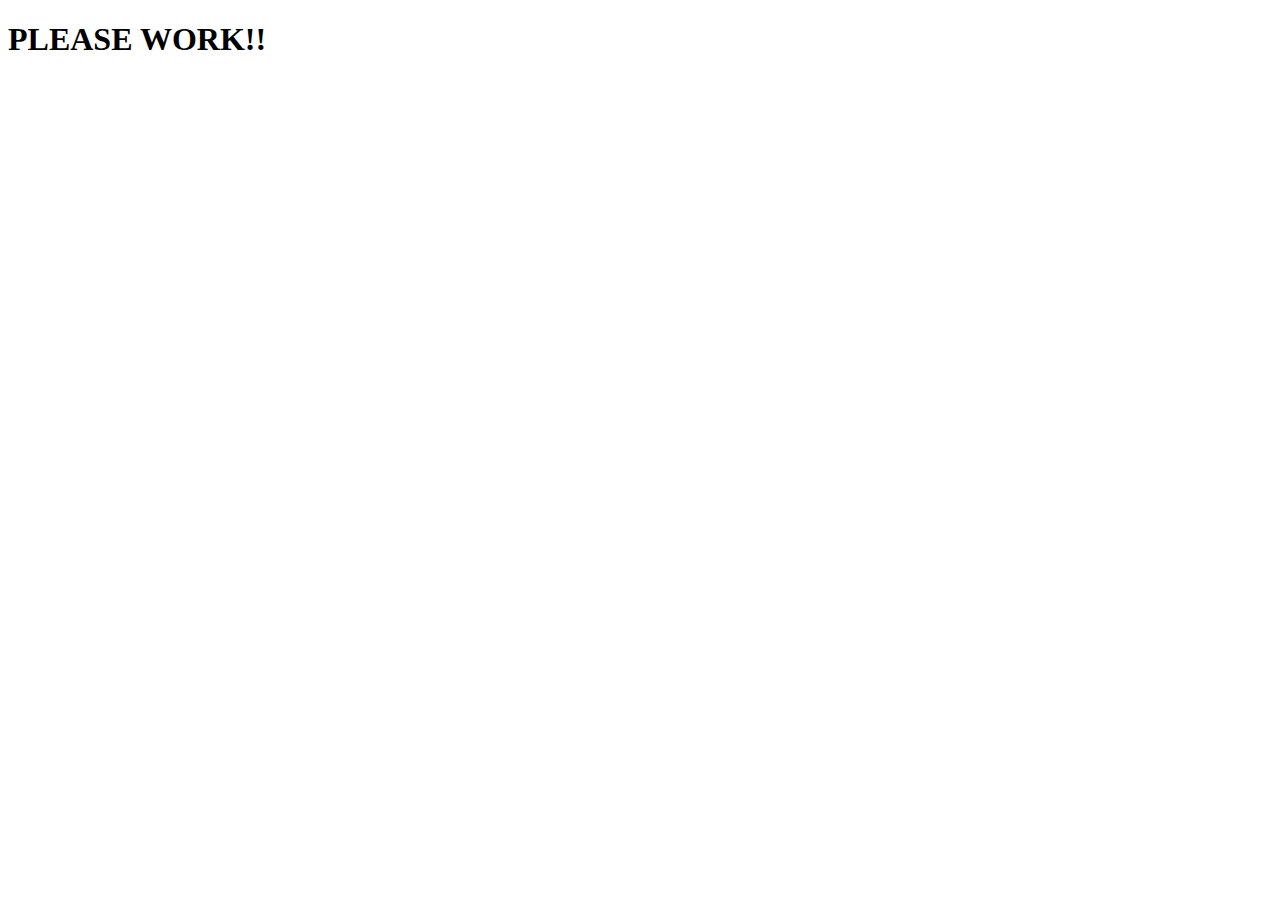
==== index.html @ dd229edc "New ST index.html" ====
<!DOCTYPE html>
<html>
<head>
	<meta charset="utf-8">
	<meta name="viewport" content="width=device-width, initial-scale=1">
	<title>Please Work!</title>
</head>
<body>
<h1>PLEASE WORK!!</h1>
</body>
</html>
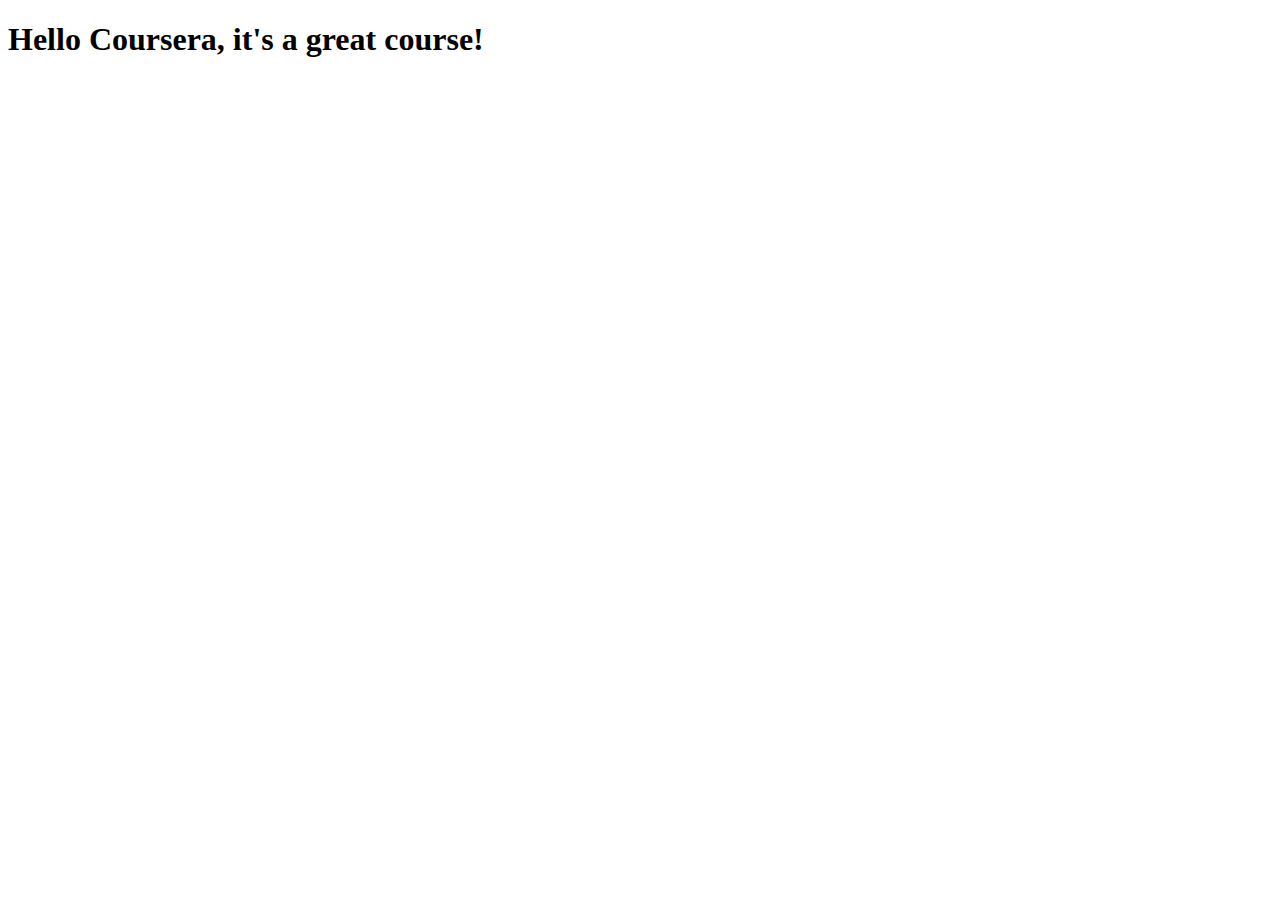
==== commit ab19c12d: "Small addition to our page content." ====
--- a/index.html
+++ b/index.html
@@ -3,9 +3,9 @@
 <head>
 	<meta charset="utf-8">
 	<meta name="viewport" content="width=device-width, initial-scale=1">
-	<title>Please Work!</title>
+	<title>Hello Coursera!</title>
 </head>
 <body>
-<h1>PLEASE WORK!!</h1>
+<h1>Hello Coursera, it's a great course!</h1>
 </body>
 </html>